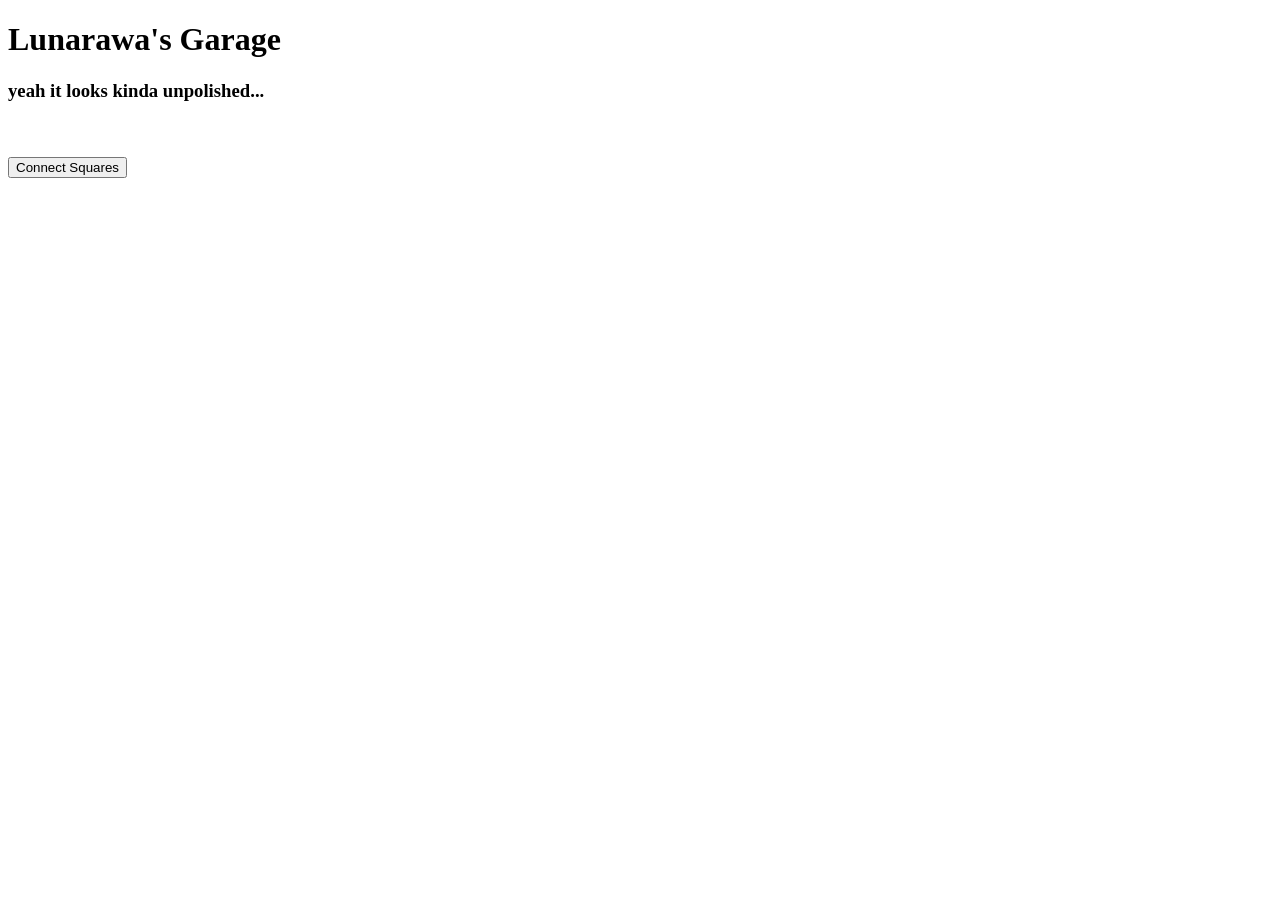
==== index.html @ 5ce9dde3 "first commit" ====
<!DOCTYPE html>
<html>
    <head>
        <!-- my favorite monospace font -->
        <link rel="icon" type="image/x-icon" href="/favicon.ico">
        <link rel="preconnect" href="https://fonts.googleapis.com">
        <link rel="preconnect" href="https://fonts.gstatic.com" crossorigin>
        <link rel="stylesheet" href=".css">
        <link rel="stylesheet" href="https://fonts.googleapis.com/css2?family=Space+Grotesk:wght@400;600;700&family=JetBrains+Mono:wght@700&display=swap">
        <meta charset="utf-8"> 
        <meta name="author" content="Lunarawa">
        <meta name="description" content="Contains miscellaneous interactive pages.">
        <meta name="viewport" content="width=device-width, initial-scale=1.0"> 
        <title>Lunarawa's Garage</title>
    </head>
    <body>
        <h1 class="center myself-large">
            Lunarawa's Garage
        </h1>
        <h3 class="center myself-small">
            yeah it looks kinda unpolished...
        </h3>
        <br>
        <br>
        <button class="center">
            Connect Squares
        </button>
    </body>
</html>
---- .css ----
.center {
  display: flex;
  justify-content: center;
  align-items: center;
}

.myself-large {
  color: #ffa040;
  text-shadow: 2px 2px #cf8234
}

.myself-small {
  color: #ffa040;
  text-shadow: 1px 1px #cf8234
}

body {
  background-color: #6e451c;
}

button {
  background-color: #ce8133;
  border: none;
  border-radius: 0;
  box-shadow: 3px 3px #a768297f;
  margin: 3px 3px 3px 3px;
  padding: 10px;
}

button:focus {
  background-color: #ffa040;
  box-shadow: 3px 3px #cf82347f;
}

button:hover {
  box-shadow: 2px 2px #a768297f;
  margin: 4px 2px 2px 4px;
}

button:active {
  box-shadow: 0px 0px #a768297f;
  margin: 6px 0px 0px 6px;
}

button:hover:focus {
  background-color: #ffa040;
  box-shadow: 2px 2px #cf82347f;
}

button:active:focus {
  background-color: #ffa040;
  box-shadow: 0px 0px #cf82347f;
}

h1, h2, h3, h4, h5, h6 {
  margin: 0;
}

p {
  font-size: large;
}

* {
  font-family: "JetBrains Mono", monospace;
}
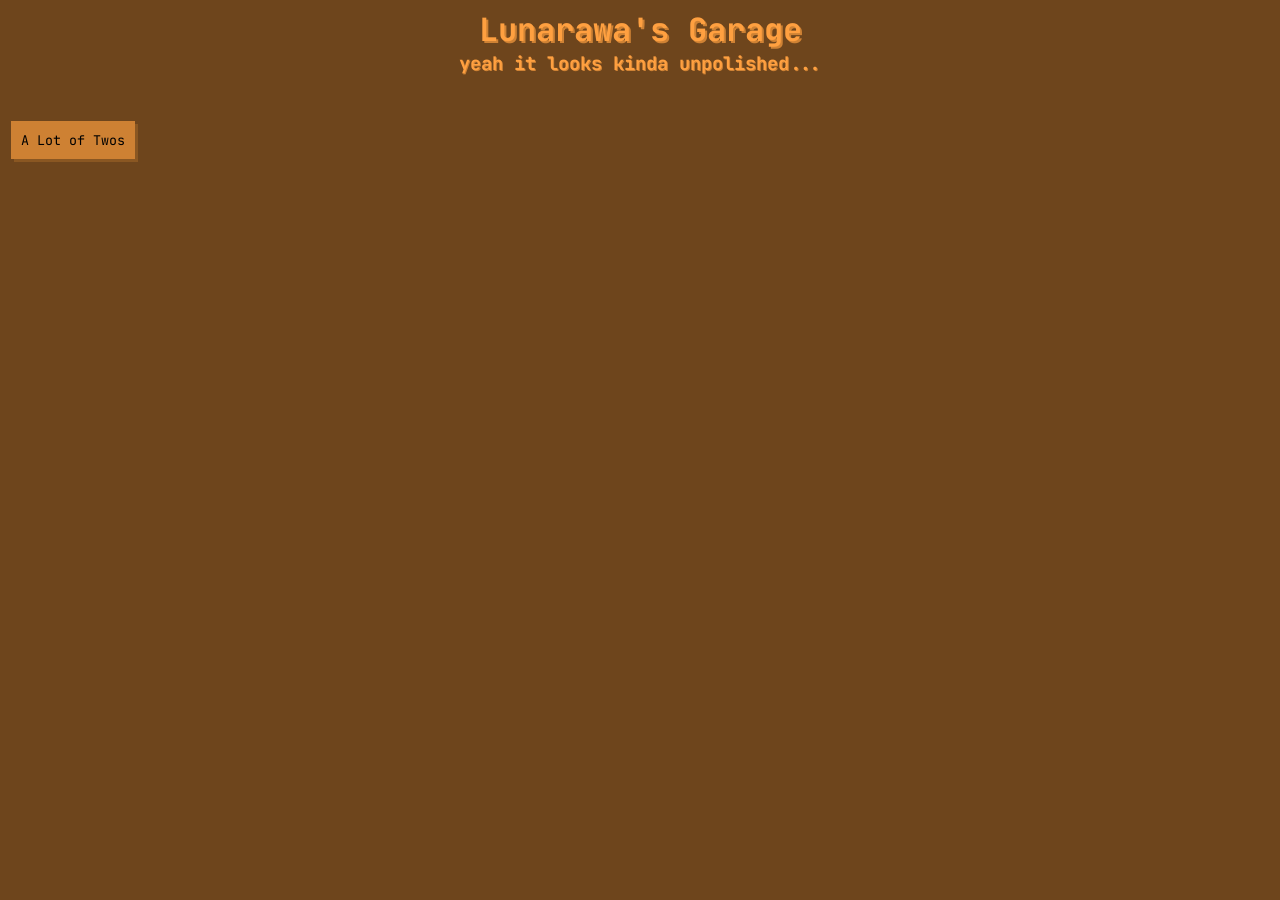
==== commit 85257335: ":3" ====
--- a/index.html
+++ b/index.html
@@ -2,10 +2,10 @@
 <html>
     <head>
         <!-- my favorite monospace font -->
-        <link rel="icon" type="image/x-icon" href="/favicon.ico">
+        <link rel="icon" type="image/x-icon" href="resources/favicon.ico">
         <link rel="preconnect" href="https://fonts.googleapis.com">
         <link rel="preconnect" href="https://fonts.gstatic.com" crossorigin>
-        <link rel="stylesheet" href=".css">
+        <link rel="stylesheet" href="style.css">
         <link rel="stylesheet" href="https://fonts.googleapis.com/css2?family=Space+Grotesk:wght@400;600;700&family=JetBrains+Mono:wght@700&display=swap">
         <meta charset="utf-8"> 
         <meta name="author" content="Lunarawa">
@@ -22,8 +22,8 @@
         </h3>
         <br>
         <br>
-        <button class="center">
-            Connect Squares
+        <button class="center" onclick="window.location.href='a-lot-of-twos/index.html'">
+            A Lot of Twos
         </button>
     </body>
 </html>
--- a/style.css
+++ b/style.css
@@ -0,0 +1,65 @@
+.center {
+  display: flex;
+  justify-content: center;
+  align-items: center;
+}
+
+.myself-large {
+  color: #ffa040;
+  text-shadow: 2px 2px #cf8234
+}
+
+.myself-small {
+  color: #ffa040;
+  text-shadow: 1px 1px #cf8234
+}
+
+body {
+  background-color: #6e451c;
+}
+
+button {
+  background-color: #ce8133;
+  border: none;
+  border-radius: 0;
+  box-shadow: 3px 3px #a768297f;
+  margin: 3px 3px 3px 3px;
+  padding: 10px;
+}
+
+button:focus {
+  background-color: #ffa040;
+  box-shadow: 3px 3px #cf82347f;
+}
+
+button:hover {
+  box-shadow: 2px 2px #a768297f;
+  margin: 4px 2px 2px 4px;
+}
+
+button:active {
+  box-shadow: 0px 0px #a768297f;
+  margin: 6px 0px 0px 6px;
+}
+
+button:hover:focus {
+  background-color: #ffa040;
+  box-shadow: 2px 2px #cf82347f;
+}
+
+button:active:focus {
+  background-color: #ffa040;
+  box-shadow: 0px 0px #cf82347f;
+}
+
+h1, h2, h3, h4, h5, h6 {
+  margin: 0;
+}
+
+p {
+  font-size: large;
+}
+
+* {
+  font-family: "JetBrains Mono", monospace;
+}
